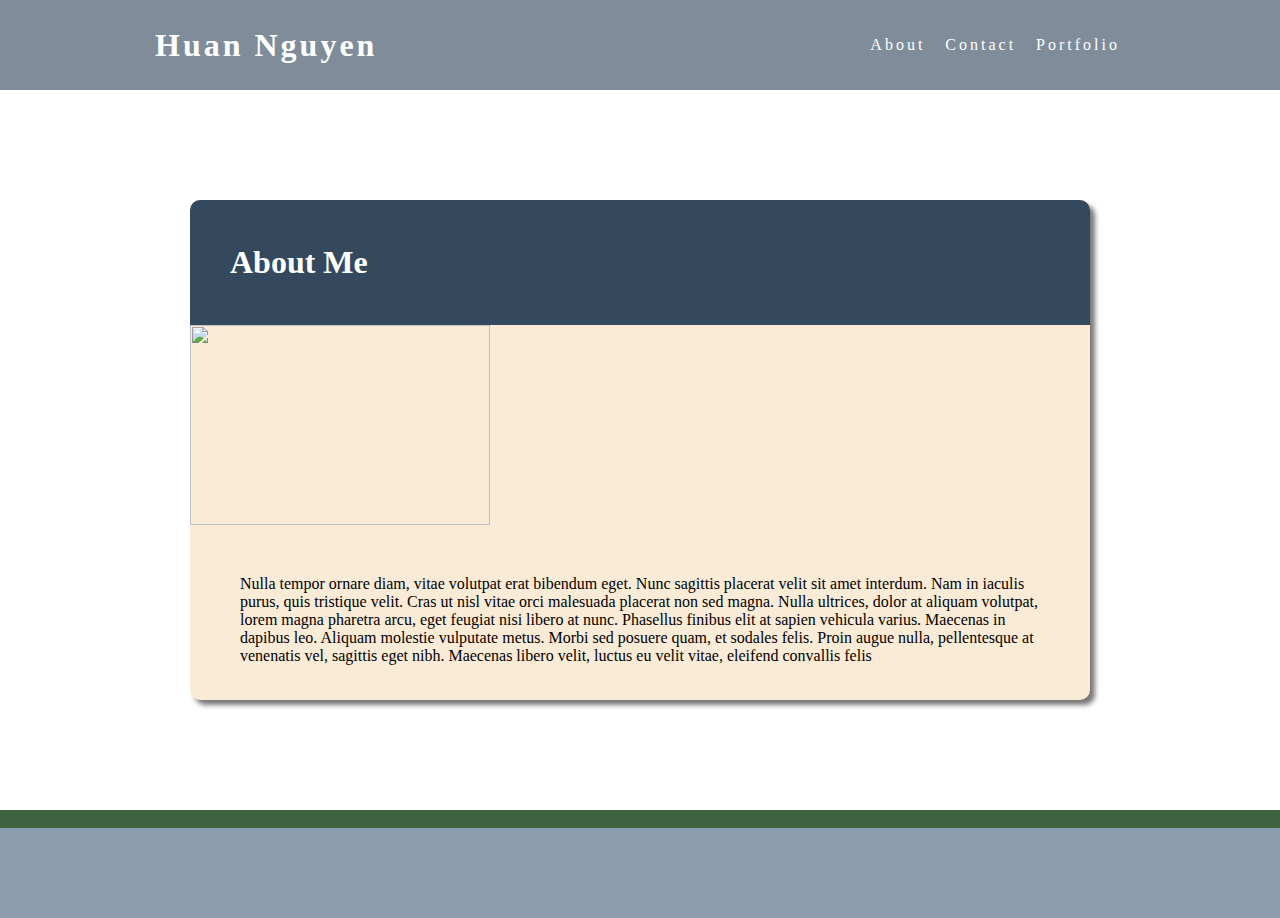
==== index.html @ 321a7e0d "changes" ====
<!DOCTYPE html>
<html lang="en">

<head>
    <meta charset="UTF-8">
    <meta name="viewport" content="width=device-width, initial-scale=1.0">
    <meta http-equiv="X-UA-Compatible" content="ie=edge">
    <link rel="stylesheet" href="./assets/css/style.css">
    <title>Document</title>
</head>

<body>
    <nav>
        <h1 class="name">Huan Nguyen</h1>
        <div class="nav-link-container">
            <a class="nav-link" href="#">About</a>
            <a class="nav-link" href="#">Contact</a>
            <a class="nav-link" href="#">Portfolio</a>
        </div>
    </nav>
    <main>
        <div class="container">
            <div class="card-header">
                <h1 class="card-header-text">About Me</h1>
            </div>
            <div id="img">
                <img src="https://www.bmw-m.com/content/dam/bmw/marketBMW_M/common/topics/magazine-article-pool/2019/m-portaits-6/bmw-m4-coupe-yas-marina-blue-nick.f82m-ai-04.jpg/_jcr_content/renditions/cq5dam.resized.img.1185.large.time1558447377436.jpg"
                    width="300" height="200">
            </div>
            <p class="card-text">
                <p class="card-text">
                    Nulla tempor ornare diam, vitae volutpat erat bibendum eget. Nunc sagittis placerat velit sit
                    amet
                    interdum. Nam in iaculis purus, quis tristique velit. Cras ut nisl vitae orci malesuada placerat
                    non
                    sed magna. Nulla ultrices, dolor at aliquam volutpat,
                    lorem magna pharetra arcu, eget feugiat nisi libero at nunc. Phasellus finibus elit at sapien
                    vehicula varius. Maecenas in dapibus leo. Aliquam molestie vulputate metus. Morbi sed posuere
                    quam,
                    et sodales felis. Proin augue nulla, pellentesque
                    at venenatis vel, sagittis eget nibh. Maecenas libero velit, luctus eu velit vitae, eleifend
                    convallis felis
                </p>
        </div>
    </main>
    <h3>

    </h3>
    <footer></footer>

</body>

</html>
---- assets/css/style.css ----
* {
    margin: 0;

}

body {
    background-size: cover;
    background-position: center;
    background-repeat: no-repeat;
}

nav {
    background-color: #34495ea1;
    display: table;
    width: 100%;
}

.nav-link-container {
    display: table;
    float: right;
    height: 10vh;
    margin-right: 120px;
}

.nav-link {
    display: table-cell;
    vertical-align: middle;
    text-decoration: none;
    color: white;
    padding-right: 40px;
}

.nav-link:not(:last-child) {
    padding-right: 20px;
}

.name {
    color: white;
    display: table-cell;
    vertical-align: middle;
    padding-left: 155px;

}

.name,
.nav-link {
    letter-spacing: 3px;
}

.container {
    position: absolute;
    height: 500px;
    width: 900px;
    border-radius: 10px;
    background-color: antiquewhite;
    top: 50%;
    left: 50%;
    transform: translate(-50%, -50%);
    box-shadow: 5px 5px 5px rgba(0, 0, 0, 0.534);
}

.card-header {
    height: 25%;
    display: table;
    width: 100%;
    border-top-left-radius: 10px;
    border-top-right-radius: 10px;
    background-color: #34495e;
}

.card-header-text {
    display: table-cell;
    color: white;
    vertical-align: middle;
    padding-left: 40px
}

.card-text {
    padding: 50px;
    float: left;
}



.centered {
    text-align: center;
}

main {
    height: 80vh;
    position: relative;
}

footer {
    height: 10vh;
    background-color: #476380a1;
}

h3 {
    background-color: rgb(63, 99, 63);
    height: 2vh;
}


img {
    float: left;
}
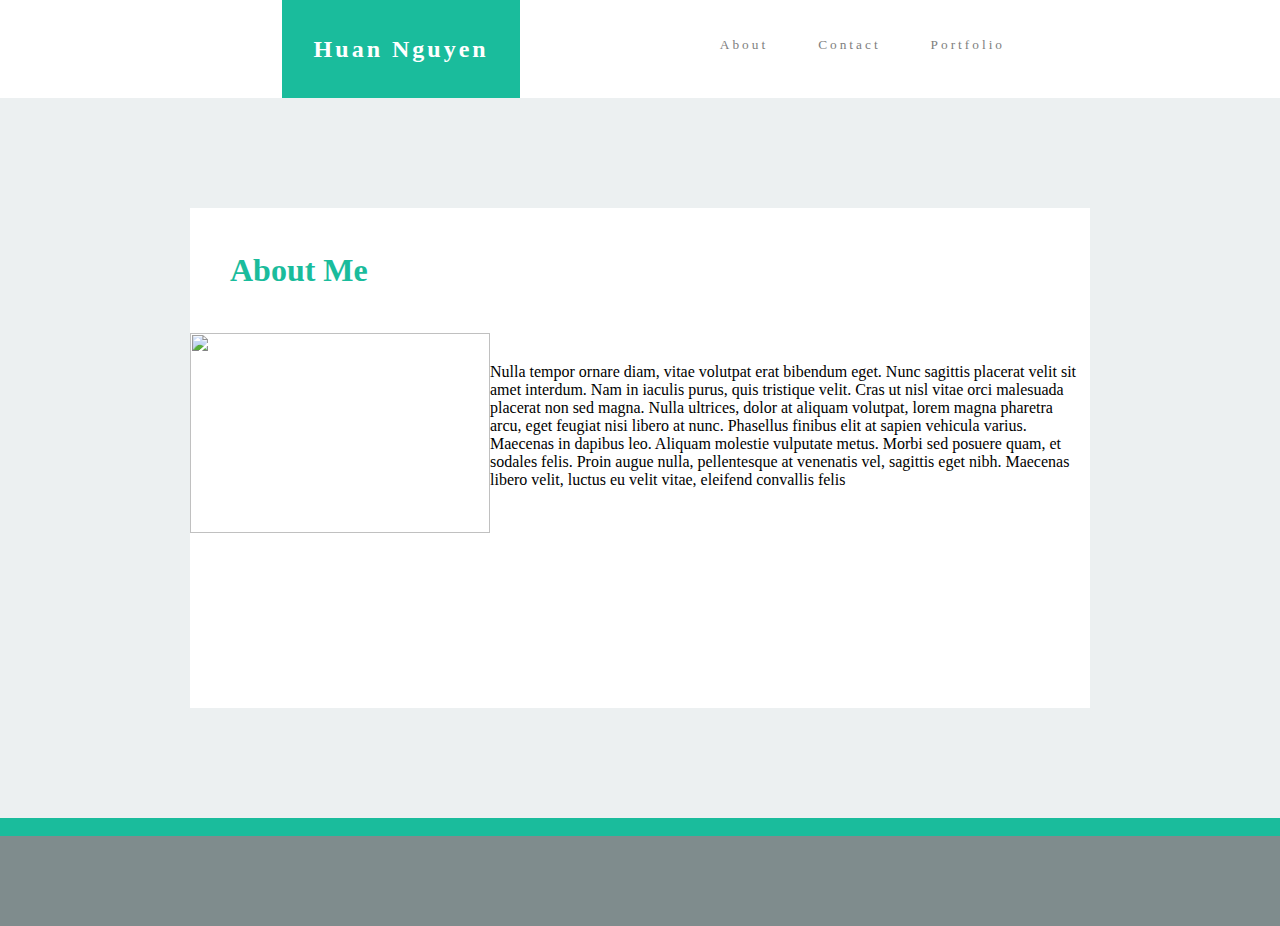
==== commit f3ca98a0: "changes on train" ====
--- a/index.html
+++ b/index.html
@@ -11,7 +11,8 @@
 
 <body>
     <nav>
-        <h1 class="name">Huan Nguyen</h1>
+        <h1 class="empty-box">empty box</h1>
+        <h2 class="name">Huan Nguyen</h2>
         <div class="nav-link-container">
             <a class="nav-link" href="#">About</a>
             <a class="nav-link" href="#">Contact</a>
--- a/assets/css/style.css
+++ b/assets/css/style.css
@@ -9,38 +9,53 @@
     background-repeat: no-repeat;
 }
 
+
+
 nav {
-    background-color: #34495ea1;
+    background-color: white;
     display: table;
     width: 100%;
 }
+
+.empty-box {
+    background-color: white;
+    color: white;
+    padding-left: 65px;
+}
+
 
 .nav-link-container {
     display: table;
     float: right;
     height: 10vh;
     margin-right: 120px;
+    padding-right: 120px;
+
 }
 
 .nav-link {
     display: table-cell;
     vertical-align: middle;
     text-decoration: none;
-    color: white;
-    padding-right: 40px;
+    color: grey;
+    padding-right: 35px;
+    font-size: 10pt;
 }
 
 .nav-link:not(:last-child) {
-    padding-right: 20px;
+    padding-right: 50px;
 }
 
 .name {
     color: white;
     display: table-cell;
     vertical-align: middle;
-    padding-left: 155px;
+    background-color: #1abc9c;
+    margin: 50px;
+    text-align: center;
+}
 
-}
+
 
 .name,
 .nav-link {
@@ -51,12 +66,12 @@
     position: absolute;
     height: 500px;
     width: 900px;
-    border-radius: 10px;
-    background-color: antiquewhite;
+    background-color: white;
     top: 50%;
     left: 50%;
     transform: translate(-50%, -50%);
-    box-shadow: 5px 5px 5px rgba(0, 0, 0, 0.534);
+
+
 }
 
 .card-header {
@@ -65,22 +80,20 @@
     width: 100%;
     border-top-left-radius: 10px;
     border-top-right-radius: 10px;
-    background-color: #34495e;
+    background-color: white;
 }
 
 .card-header-text {
     display: table-cell;
-    color: white;
+    color: #1abc9c;
     vertical-align: middle;
     padding-left: 40px
 }
 
 .card-text {
-    padding: 50px;
-    float: left;
+    padding: 10px;
+
 }
-
-
 
 .centered {
     text-align: center;
@@ -89,15 +102,16 @@
 main {
     height: 80vh;
     position: relative;
+    background-color: #ecf0f1;
 }
 
 footer {
     height: 10vh;
-    background-color: #476380a1;
+    background-color: #7f8c8d;
 }
 
 h3 {
-    background-color: rgb(63, 99, 63);
+    background-color: #1abc9c;
     height: 2vh;
 }
 
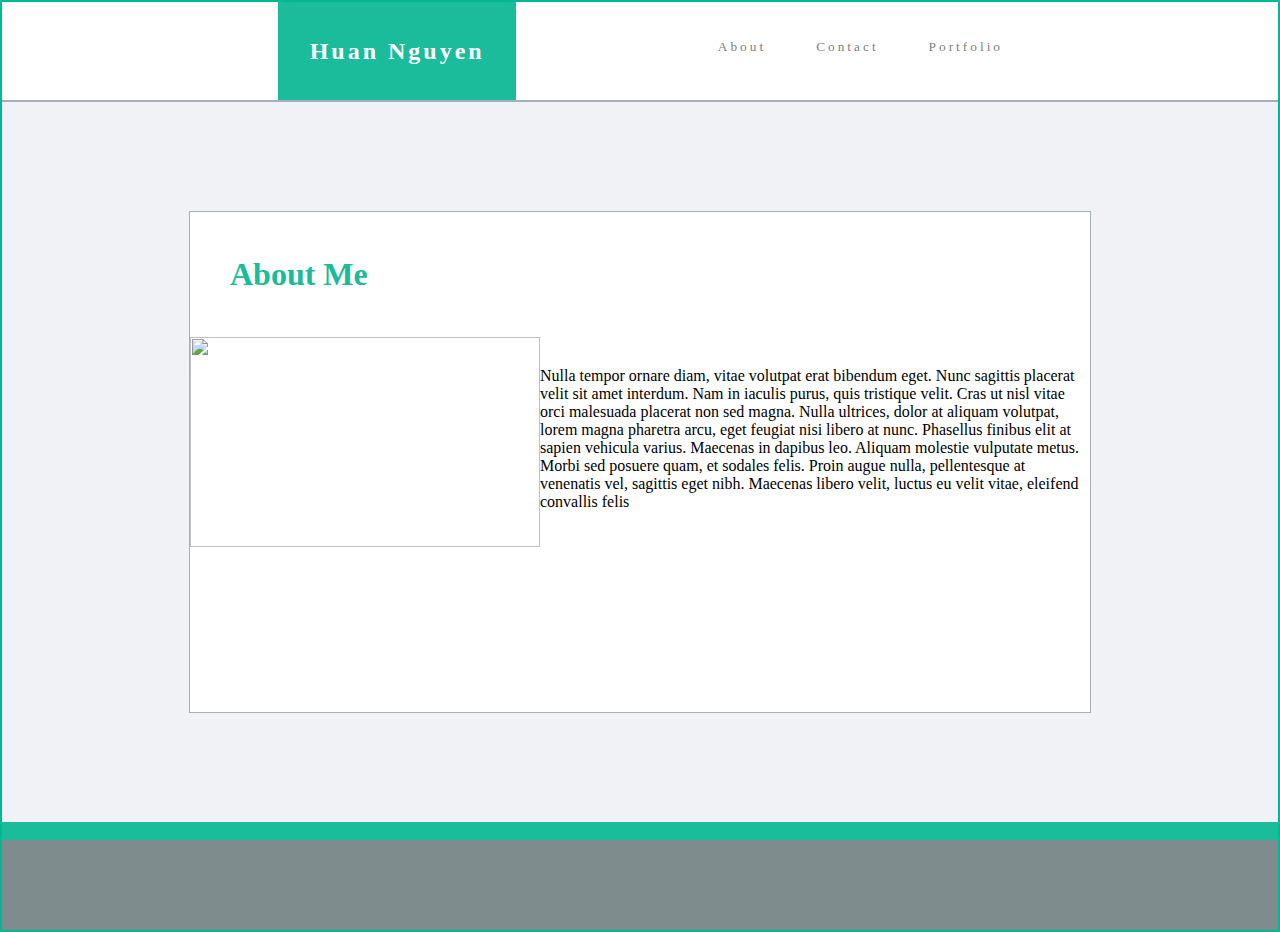
==== commit 8c868a5e: "borders added" ====
--- a/index.html
+++ b/index.html
@@ -26,7 +26,7 @@
             </div>
             <div id="img">
                 <img src="https://www.bmw-m.com/content/dam/bmw/marketBMW_M/common/topics/magazine-article-pool/2019/m-portaits-6/bmw-m4-coupe-yas-marina-blue-nick.f82m-ai-04.jpg/_jcr_content/renditions/cq5dam.resized.img.1185.large.time1558447377436.jpg"
-                    width="300" height="200">
+                    width="350" height="210">
             </div>
             <p class="card-text">
                 <p class="card-text">
@@ -45,7 +45,6 @@
         </div>
     </main>
     <h3>
-
     </h3>
     <footer></footer>
 
--- a/assets/css/style.css
+++ b/assets/css/style.css
@@ -7,6 +7,9 @@
     background-size: cover;
     background-position: center;
     background-repeat: no-repeat;
+    border-style: solid;
+    border-color: #00b894;
+    border-width: 2px;
 }
 
 
@@ -15,12 +18,15 @@
     background-color: white;
     display: table;
     width: 100%;
+    border-bottom: solid;
+    border-color: #a4b0be;
+    border-width: 2px;
 }
 
 .empty-box {
     background-color: white;
     color: white;
-    padding-left: 65px;
+    padding-left: 60px;
 }
 
 
@@ -70,8 +76,9 @@
     top: 50%;
     left: 50%;
     transform: translate(-50%, -50%);
-
-
+    border-style: solid;
+    border-color: #a4b0be;
+    border-width: 1px;
 }
 
 .card-header {
@@ -93,16 +100,14 @@
 .card-text {
     padding: 10px;
 
+
 }
 
-.centered {
-    text-align: center;
-}
 
 main {
     height: 80vh;
     position: relative;
-    background-color: #ecf0f1;
+    background-color: #f1f2f6;
 }
 
 footer {
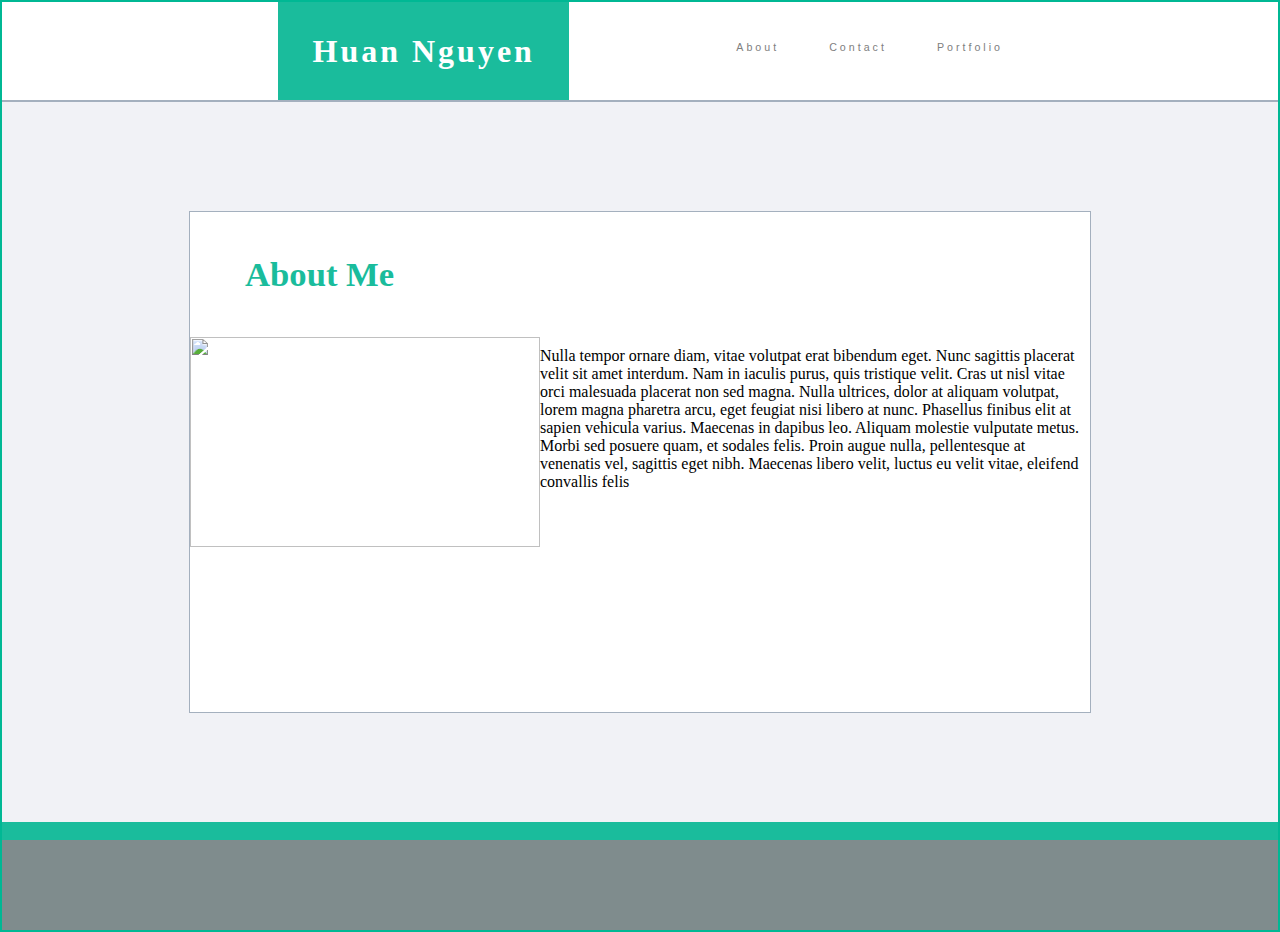
==== commit 99a513df: "more border edits" ====
--- a/index.html
+++ b/index.html
@@ -29,19 +29,19 @@
                     width="350" height="210">
             </div>
             <p class="card-text">
-                <p class="card-text">
-                    Nulla tempor ornare diam, vitae volutpat erat bibendum eget. Nunc sagittis placerat velit sit
-                    amet
-                    interdum. Nam in iaculis purus, quis tristique velit. Cras ut nisl vitae orci malesuada placerat
-                    non
-                    sed magna. Nulla ultrices, dolor at aliquam volutpat,
-                    lorem magna pharetra arcu, eget feugiat nisi libero at nunc. Phasellus finibus elit at sapien
-                    vehicula varius. Maecenas in dapibus leo. Aliquam molestie vulputate metus. Morbi sed posuere
-                    quam,
-                    et sodales felis. Proin augue nulla, pellentesque
-                    at venenatis vel, sagittis eget nibh. Maecenas libero velit, luctus eu velit vitae, eleifend
-                    convallis felis
-                </p>
+
+                Nulla tempor ornare diam, vitae volutpat erat bibendum eget. Nunc sagittis placerat velit sit
+                amet
+                interdum. Nam in iaculis purus, quis tristique velit. Cras ut nisl vitae orci malesuada placerat
+                non
+                sed magna. Nulla ultrices, dolor at aliquam volutpat,
+                lorem magna pharetra arcu, eget feugiat nisi libero at nunc. Phasellus finibus elit at sapien
+                vehicula varius. Maecenas in dapibus leo. Aliquam molestie vulputate metus. Morbi sed posuere
+                quam,
+                et sodales felis. Proin augue nulla, pellentesque
+                at venenatis vel, sagittis eget nibh. Maecenas libero velit, luctus eu velit vitae, eleifend
+                convallis felis
+            </p>
         </div>
     </main>
     <h3>
--- a/assets/css/style.css
+++ b/assets/css/style.css
@@ -26,7 +26,7 @@
 .empty-box {
     background-color: white;
     color: white;
-    padding-left: 60px;
+    padding-left: 68px;
 }
 
 
@@ -45,7 +45,9 @@
     text-decoration: none;
     color: grey;
     padding-right: 35px;
-    font-size: 10pt;
+    font-size: 8pt;
+    font-family: 'Work Sans', sans-serif;
+
 }
 
 .nav-link:not(:last-child) {
@@ -59,6 +61,7 @@
     background-color: #1abc9c;
     margin: 50px;
     text-align: center;
+    font-size: 24pt;
 }
 
 
@@ -88,17 +91,19 @@
     border-top-left-radius: 10px;
     border-top-right-radius: 10px;
     background-color: white;
+    font-size: 13pt;
 }
 
 .card-header-text {
     display: table-cell;
     color: #1abc9c;
     vertical-align: middle;
-    padding-left: 40px
+    padding-left: 55px
 }
 
 .card-text {
     padding: 10px;
+
 
 
 }
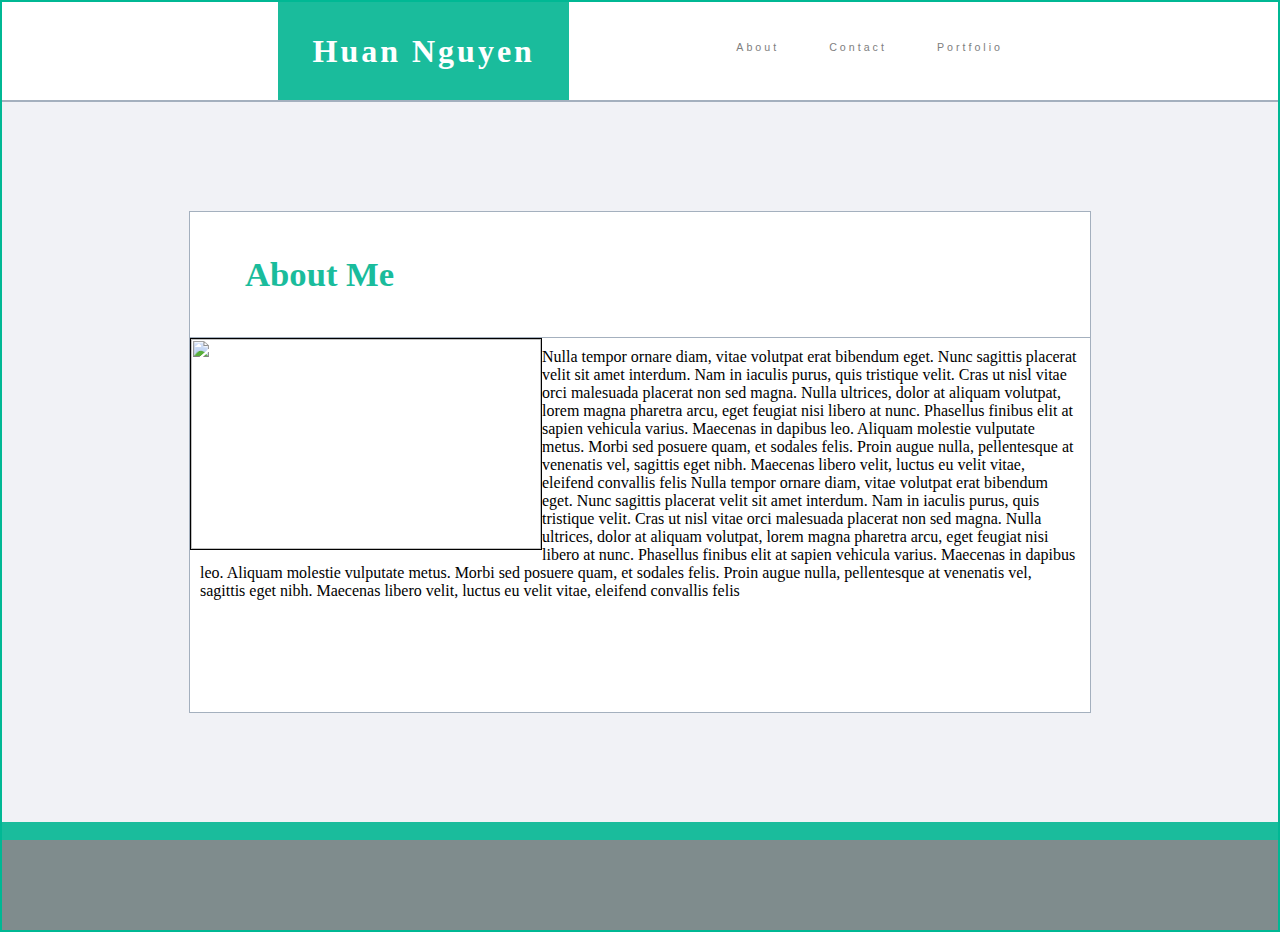
==== commit dfaae700: "class edits" ====
--- a/index.html
+++ b/index.html
@@ -41,6 +41,18 @@
                 et sodales felis. Proin augue nulla, pellentesque
                 at venenatis vel, sagittis eget nibh. Maecenas libero velit, luctus eu velit vitae, eleifend
                 convallis felis
+
+                Nulla tempor ornare diam, vitae volutpat erat bibendum eget. Nunc sagittis placerat velit sit
+                amet
+                interdum. Nam in iaculis purus, quis tristique velit. Cras ut nisl vitae orci malesuada placerat
+                non
+                sed magna. Nulla ultrices, dolor at aliquam volutpat,
+                lorem magna pharetra arcu, eget feugiat nisi libero at nunc. Phasellus finibus elit at sapien
+                vehicula varius. Maecenas in dapibus leo. Aliquam molestie vulputate metus. Morbi sed posuere
+                quam,
+                et sodales felis. Proin augue nulla, pellentesque
+                at venenatis vel, sagittis eget nibh. Maecenas libero velit, luctus eu velit vitae, eleifend
+                convallis felis
             </p>
         </div>
     </main>
--- a/assets/css/style.css
+++ b/assets/css/style.css
@@ -88,10 +88,12 @@
     height: 25%;
     display: table;
     width: 100%;
-    border-top-left-radius: 10px;
-    border-top-right-radius: 10px;
+    border-bottom: solid;
+    border-width: 1pt;
+    border-color: #a4b0be;
     background-color: white;
     font-size: 13pt;
+
 }
 
 .card-header-text {
@@ -128,4 +130,6 @@
 
 img {
     float: left;
+    border-style: solid;
+    border-width: 1px;
 }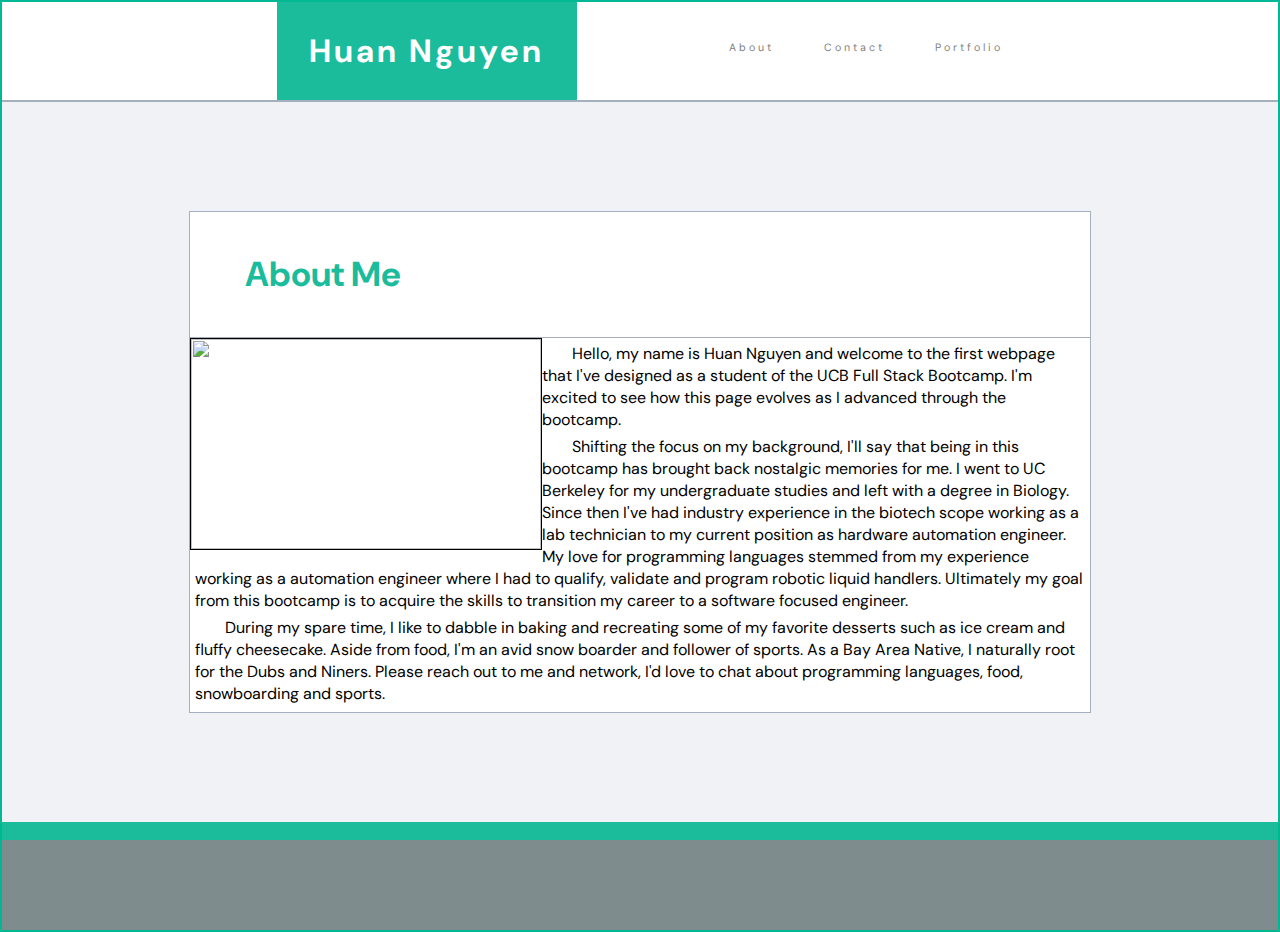
==== commit 112678a5: "99 percent done" ====
--- a/index.html
+++ b/index.html
@@ -6,7 +6,8 @@
     <meta name="viewport" content="width=device-width, initial-scale=1.0">
     <meta http-equiv="X-UA-Compatible" content="ie=edge">
     <link rel="stylesheet" href="./assets/css/style.css">
-    <title>Document</title>
+    <link href="https://fonts.googleapis.com/css?family=DM+Sans&display=swap" rel="stylesheet">
+    <title>About Me</title>
 </head>
 
 <body>
@@ -14,9 +15,9 @@
         <h1 class="empty-box">empty box</h1>
         <h2 class="name">Huan Nguyen</h2>
         <div class="nav-link-container">
-            <a class="nav-link" href="#">About</a>
-            <a class="nav-link" href="#">Contact</a>
-            <a class="nav-link" href="#">Portfolio</a>
+            <a class="nav-link" href="./index.html" target="_blank">About</a>
+            <a class="nav-link" href="./contact.html" target="_blank">Contact</a>
+            <a class="nav-link" href="./portfolio.html" target="_blank">Portfolio</a>
         </div>
     </nav>
     <main>
@@ -30,29 +31,24 @@
             </div>
             <p class="card-text">
 
-                Nulla tempor ornare diam, vitae volutpat erat bibendum eget. Nunc sagittis placerat velit sit
-                amet
-                interdum. Nam in iaculis purus, quis tristique velit. Cras ut nisl vitae orci malesuada placerat
-                non
-                sed magna. Nulla ultrices, dolor at aliquam volutpat,
-                lorem magna pharetra arcu, eget feugiat nisi libero at nunc. Phasellus finibus elit at sapien
-                vehicula varius. Maecenas in dapibus leo. Aliquam molestie vulputate metus. Morbi sed posuere
-                quam,
-                et sodales felis. Proin augue nulla, pellentesque
-                at venenatis vel, sagittis eget nibh. Maecenas libero velit, luctus eu velit vitae, eleifend
-                convallis felis
-
-                Nulla tempor ornare diam, vitae volutpat erat bibendum eget. Nunc sagittis placerat velit sit
-                amet
-                interdum. Nam in iaculis purus, quis tristique velit. Cras ut nisl vitae orci malesuada placerat
-                non
-                sed magna. Nulla ultrices, dolor at aliquam volutpat,
-                lorem magna pharetra arcu, eget feugiat nisi libero at nunc. Phasellus finibus elit at sapien
-                vehicula varius. Maecenas in dapibus leo. Aliquam molestie vulputate metus. Morbi sed posuere
-                quam,
-                et sodales felis. Proin augue nulla, pellentesque
-                at venenatis vel, sagittis eget nibh. Maecenas libero velit, luctus eu velit vitae, eleifend
-                convallis felis
+                Hello, my name is Huan Nguyen and welcome to the first webpage that I've designed as a student of
+                the UCB Full Stack Bootcamp. I'm
+                excited to see how this page evolves as I advanced through the bootcamp.
+            </p>
+            <p class="card-text">
+                Shifting the focus on my background, I'll say that being in this bootcamp has brought back nostalgic
+                memories for me. I went to UC Berkeley for my undergraduate studies and left with a degree in
+                Biology. Since then I've had industry experience in the biotech scope working as a lab technician to
+                my current position as hardware automation engineer. My love for programming languages stemmed from
+                my experience working as a automation engineer where I had to qualify, validate and program robotic
+                liquid handlers. Ultimately my goal from this bootcamp is to acquire the skills to transition my career
+                to a software focused engineer.
+            </p>
+            <p class="card-text">
+                During my spare time, I like to dabble in baking and recreating some of my favorite desserts such as ice
+                cream and fluffy cheesecake. Aside from food, I'm an avid snow boarder and follower of sports. As a Bay
+                Area Native, I naturally root for the Dubs and Niners. Please reach out to me and network, I'd love to
+                chat about programming languages, food, snowboarding and sports.
             </p>
         </div>
     </main>
--- a/assets/css/style.css
+++ b/assets/css/style.css
@@ -26,7 +26,7 @@
 .empty-box {
     background-color: white;
     color: white;
-    padding-left: 68px;
+    padding-left: 72px;
 }
 
 
@@ -39,6 +39,8 @@
 
 }
 
+
+
 .nav-link {
     display: table-cell;
     vertical-align: middle;
@@ -46,9 +48,19 @@
     color: grey;
     padding-right: 35px;
     font-size: 8pt;
-    font-family: 'Work Sans', sans-serif;
+    font-family: 'DM Sans', sans-serif;
+
 
 }
+
+a:hover {
+    transform: translate(-2px, -6px);
+    transition: all 0.15s ease-in;
+    text-shadow: 3px 3px 3px rgb(116, 113, 113);
+}
+
+
+
 
 .nav-link:not(:last-child) {
     padding-right: 50px;
@@ -62,6 +74,7 @@
     margin: 50px;
     text-align: center;
     font-size: 24pt;
+    font-family: 'DM Sans', sans-serif;
 }
 
 
@@ -93,6 +106,7 @@
     border-color: #a4b0be;
     background-color: white;
     font-size: 13pt;
+    font-family: 'DM Sans', sans-serif;
 
 }
 
@@ -104,10 +118,12 @@
 }
 
 .card-text {
-    padding: 10px;
 
-
-
+    line-height: 22px;
+    font-family: 'DM Sans', sans-serif;
+    font-size: 12pt;
+    margin: 5px;
+    text-indent: 30px;
 }
 
 
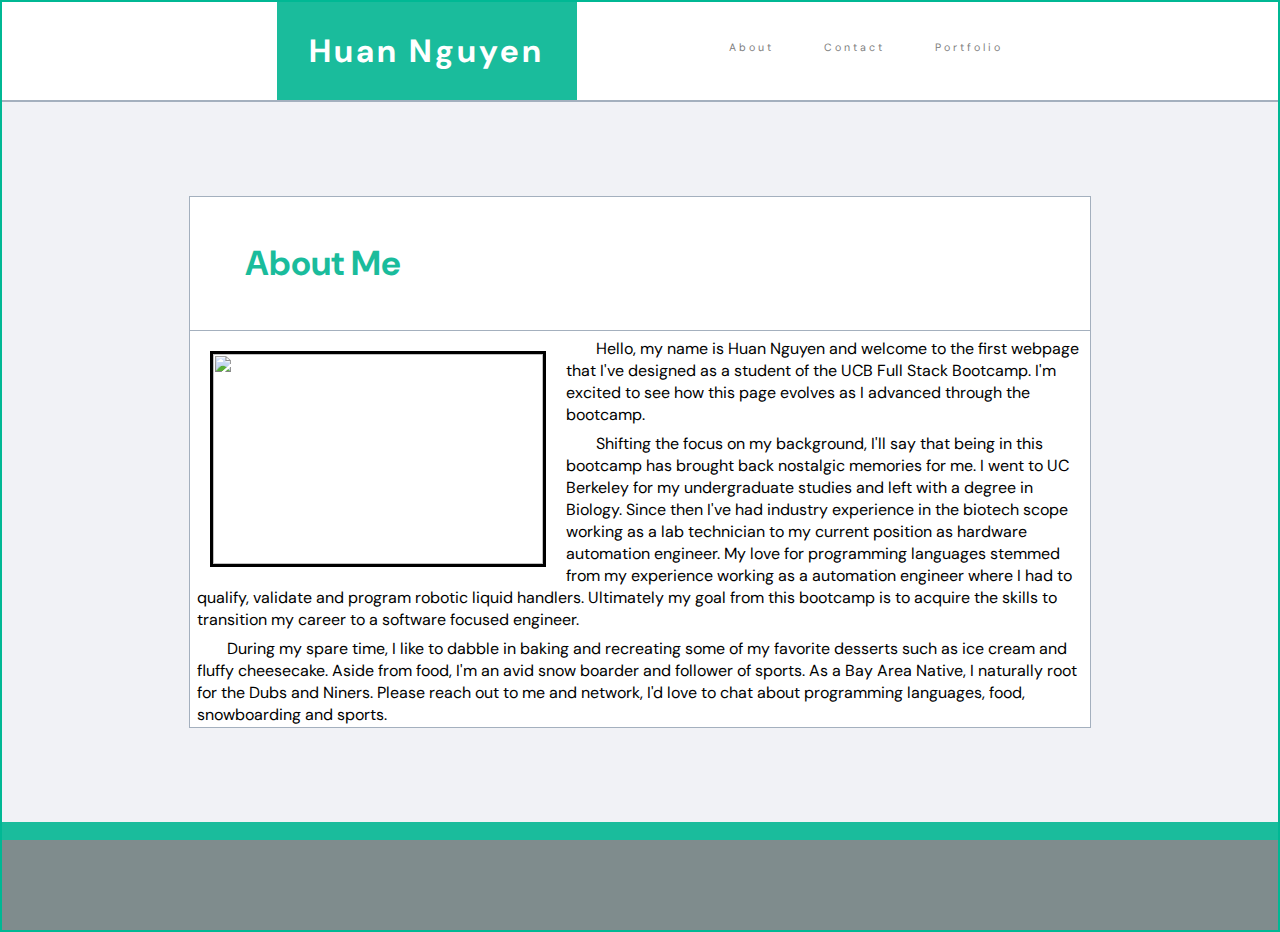
==== commit 6e6157b2: "final HW" ====
--- a/index.html
+++ b/index.html
@@ -15,7 +15,7 @@
         <h1 class="empty-box">empty box</h1>
         <h2 class="name">Huan Nguyen</h2>
         <div class="nav-link-container">
-            <a class="nav-link" href="./index.html" target="_blank">About</a>
+            <a class="nav-link" href="./index.html">About</a>
             <a class="nav-link" href="./contact.html" target="_blank">Contact</a>
             <a class="nav-link" href="./portfolio.html" target="_blank">Portfolio</a>
         </div>
@@ -26,8 +26,8 @@
                 <h1 class="card-header-text">About Me</h1>
             </div>
             <div id="img">
-                <img src="https://www.bmw-m.com/content/dam/bmw/marketBMW_M/common/topics/magazine-article-pool/2019/m-portaits-6/bmw-m4-coupe-yas-marina-blue-nick.f82m-ai-04.jpg/_jcr_content/renditions/cq5dam.resized.img.1185.large.time1558447377436.jpg"
-                    width="350" height="210">
+                <img src="http://www.sonicms.net/wp-content/uploads/2016/10/IMG_0597-Edit-1200x800@2x.jpg" width="330"
+                    height="210">
             </div>
             <p class="card-text">
 
--- a/assets/css/style.css
+++ b/assets/css/style.css
@@ -86,7 +86,7 @@
 
 .container {
     position: absolute;
-    height: 500px;
+    height: 530px;
     width: 900px;
     background-color: white;
     top: 50%;
@@ -122,8 +122,9 @@
     line-height: 22px;
     font-family: 'DM Sans', sans-serif;
     font-size: 12pt;
-    margin: 5px;
+    margin: 7px;
     text-indent: 30px;
+
 }
 
 
@@ -148,4 +149,8 @@
     float: left;
     border-style: solid;
     border-width: 1px;
+    margin-left: 20px;
+    margin-right: 20px;
+    margin-top: 20px;
+    border-width: 3px;
 }